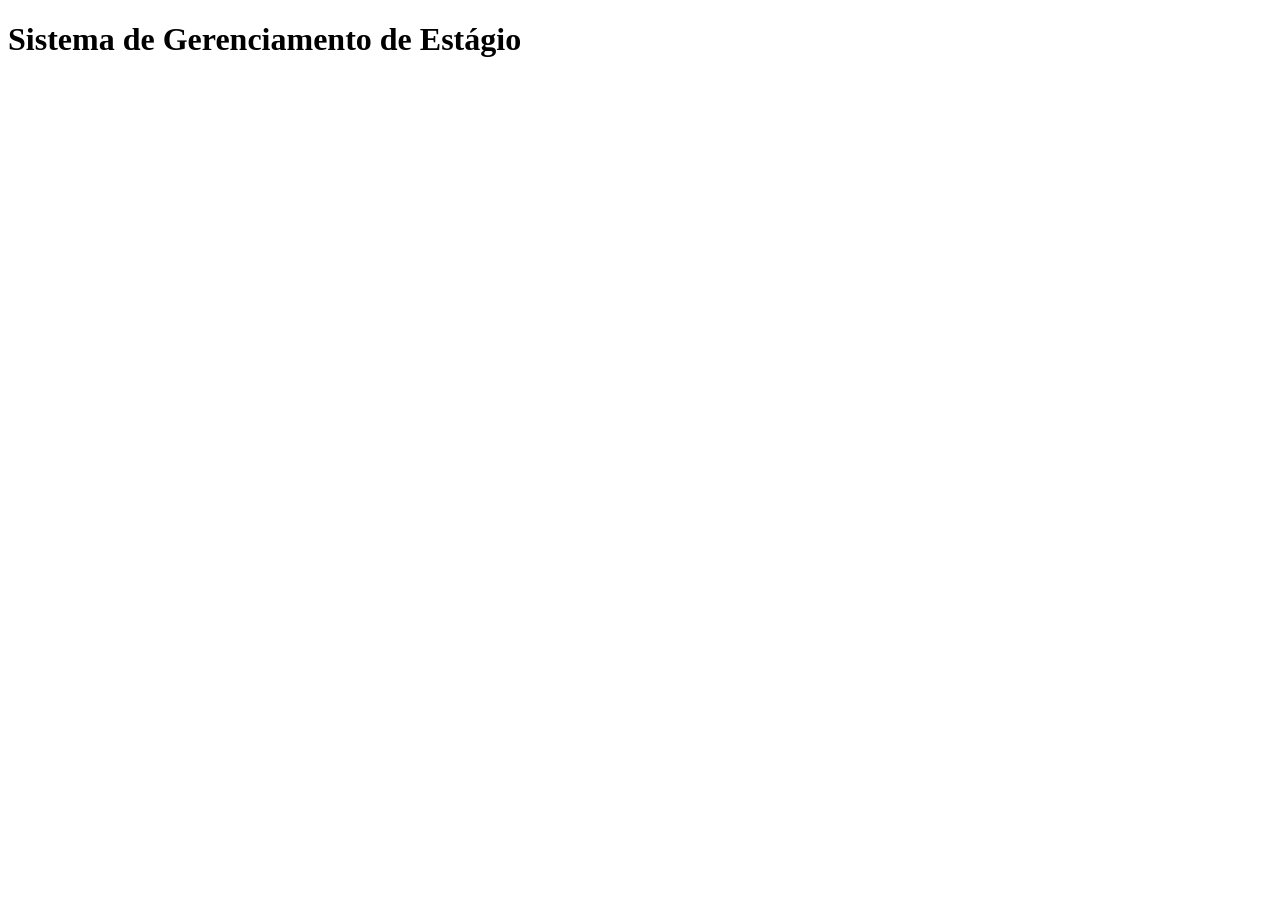
==== relatório/index.html @ 9d4c74dd "comit 1 h1 e titulo" ====
<!DOCTYPE html>
<html lang="en">
<head>
    <meta charset="UTF-8">
    <meta name="viewport" content="width=device-width, initial-scale=1.0">
    <title>SGE</title>
</head>
<body>
    <h1>Sistema de Gerenciamento de Estágio</h1>
</body>
</html>
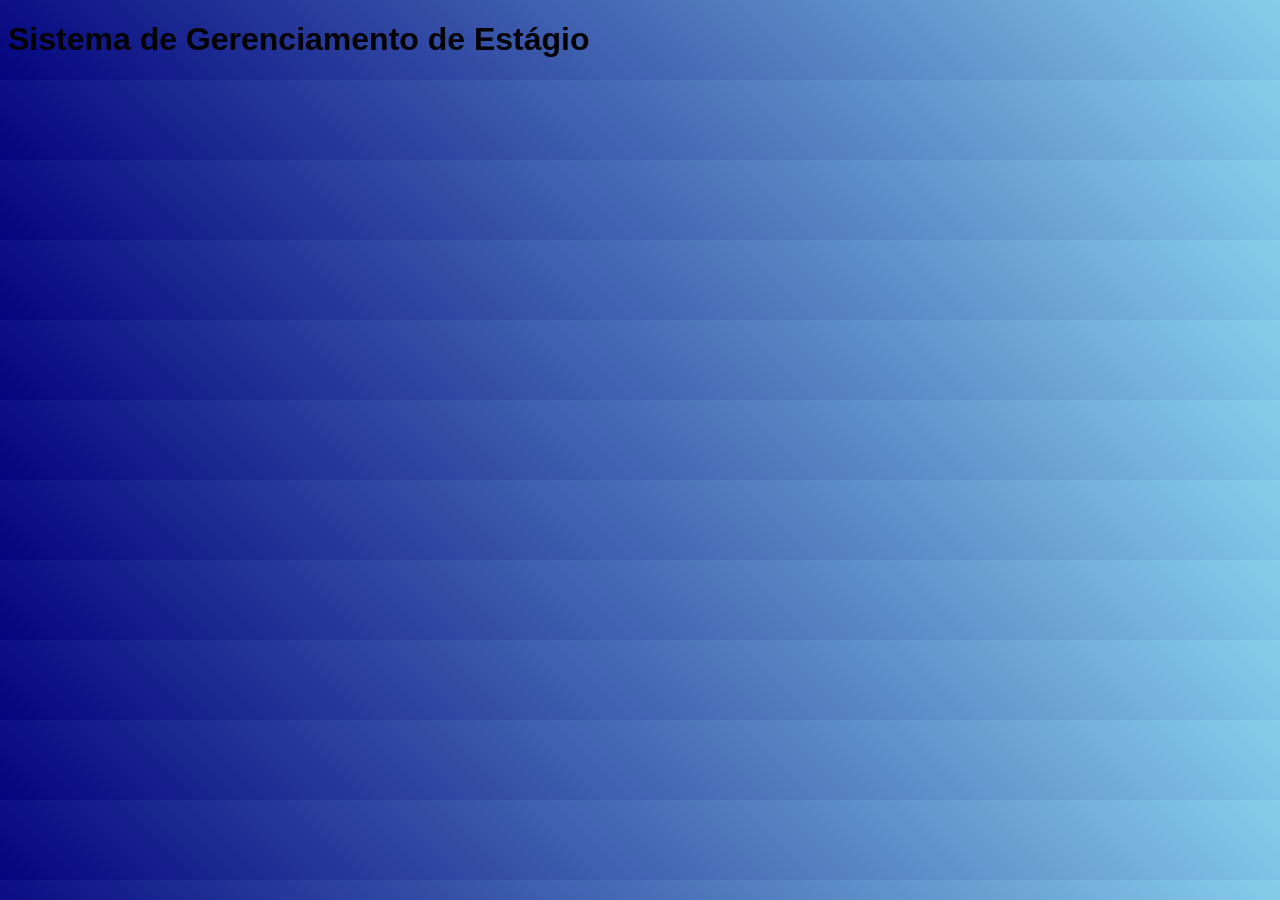
==== commit 03b5f788: "commit na branh desing" ====
--- a/relatório/index.html
+++ b/relatório/index.html
@@ -4,8 +4,11 @@
     <meta charset="UTF-8">
     <meta name="viewport" content="width=device-width, initial-scale=1.0">
     <title>SGE</title>
+    <link rel="stylesheet" href="desing/estilo.css">
 </head>
 <body>
+    
     <h1>Sistema de Gerenciamento de Estágio</h1>
+    
 </body>
 </html>
--- a/relatório/desing/estilo.css
+++ b/relatório/desing/estilo.css
@@ -0,0 +1,4 @@
+body{
+    background-image: linear-gradient(45deg,rgb(4, 4, 126),skyblue);
+    font-family: Arial, Helvetica, sans-serif;
+}
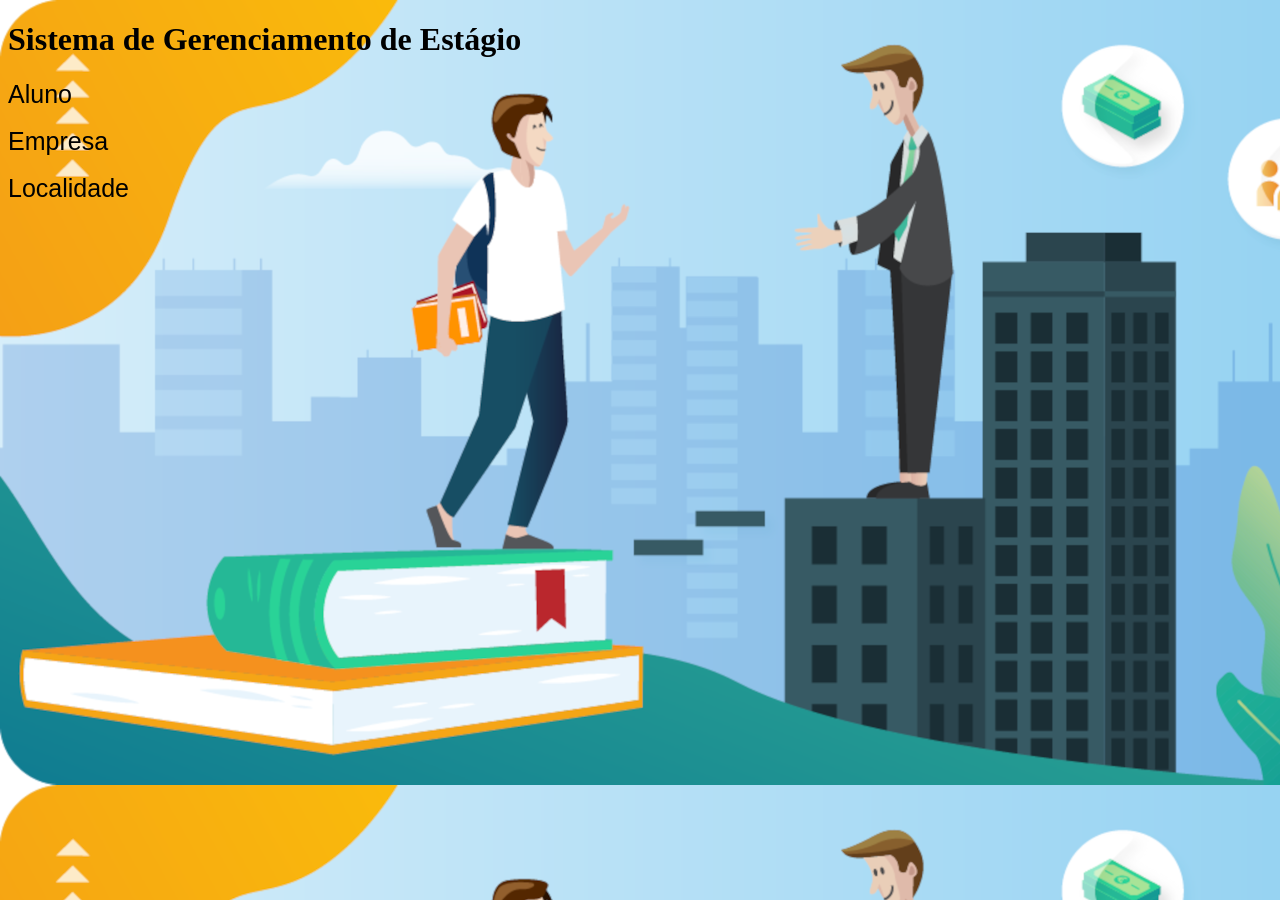
==== commit 51d4fd75: "Alguns commits Troquei o undo, adicionei algumas tags também." ====
--- a/relatório/index.html
+++ b/relatório/index.html
@@ -1,14 +1,23 @@
 <!DOCTYPE html>
-<html lang="en">
+<html lang="pt-br">
 <head>
     <meta charset="UTF-8">
     <meta name="viewport" content="width=device-width, initial-scale=1.0">
-    <title>SGE</title>
+    <link rel="shortcut icon" href="favicon.ico" type="image/x-icon">
+    <title>Sistema de Gerenciamento de Estágio</title>
     <link rel="stylesheet" href="desing/estilo.css">
+     
 </head>
-<body>
-    
+<body background="estagio-fnl.png">
+
     <h1>Sistema de Gerenciamento de Estágio</h1>
     
+    <a href="aluno.html">Aluno</a>
+    <br><br>
+    <a href="#">Empresa</a>
+    <br><br>
+    <a href="#">Localidade</a>
+    
+
 </body>
 </html>
--- a/relatório/desing/estilo.css
+++ b/relatório/desing/estilo.css
@@ -1,4 +1,11 @@
-body{
-    background-image: linear-gradient(45deg,rgb(4, 4, 126),skyblue);
-    font-family: Arial, Helvetica, sans-serif;
+a{
+    color: black;
+    
+    font-family:Arial, Helvetica, sans-serif;
+    font-size: 25px;
+    text-decoration: none;
+
+}
+a:hover{
+    background-color: rgba(0, 0, 0, 0.7);
 }
